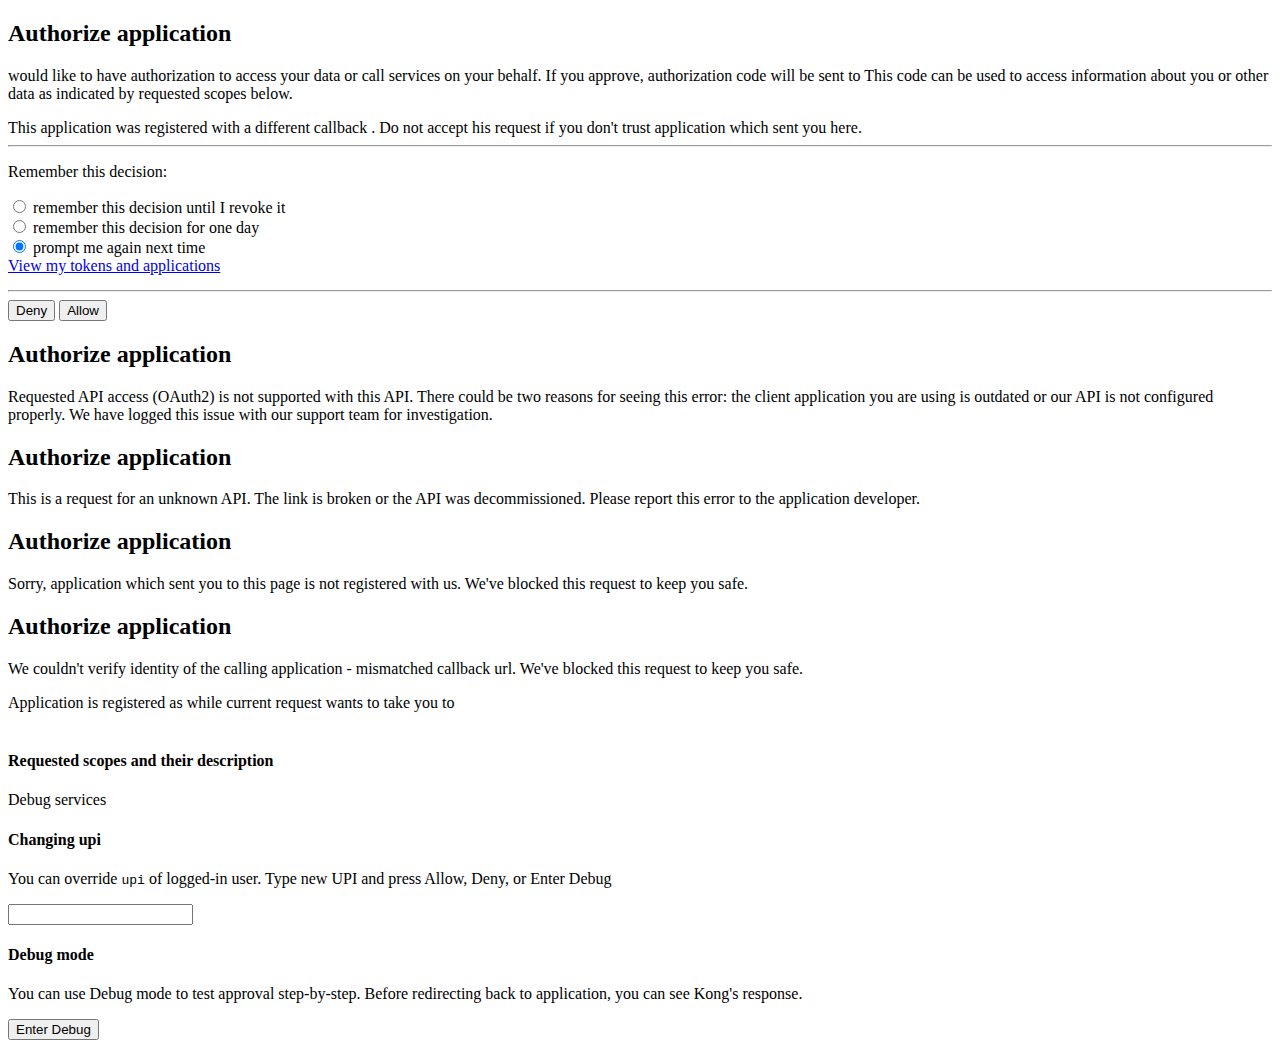
==== src/main/resources/templates/auth.html @ 26bdfdec "Changes to consetn token logic" ====
<!DOCTYPE html>
<html xmlns:th="http://www.thymeleaf.org">
<head th:replace="fragments/head :: head"></head>
<body>
	<div th:replace="fragments/header :: header (name=${name})"></div>

	<div class="container uoa-container">
		<form action="#" th:action="@{/{apid}/auth/submit(apid=${apiid})}" th:object="${map}" method="post">
			<!-- original request parameters, to pass on Submit -->
			<input type="hidden" th:field="*{client_id}"/>
			<input type="hidden" th:field="*{response_type}"/>
			<input type="hidden" th:field="*{redirect_uri}"/>
			<input type="hidden" th:field="*{state}"/>
			<input type="hidden" th:field="*{scope}"/>
			<input type="hidden" th:field="*{use_fragment}"/>
			<!--div class="jumbotron" th:switch="${clientError}"-->
			<div class="panel panel-primary" th:switch="${clientError}"><div class="panel-body">
				<div th:case="${null}" id="div_ask_user">
					<h2>Authorize application</h2>
					<p>
						<span class="texthighlight" th:text="${appname}"></span>
						would like to have authorization to access your data or call services on your behalf.
						If you approve, authorization code will be sent to <span class="urlhighlight" th:text="${apphost}" th:title="${appurl}"></span>
						This code can be used to access information about you or other data as indicated by requested scopes below.
					</p>

					<div class="alert alert-warning" role="alert" th:if="${! #strings.isEmpty(clientWarning)}" id="div_warn_callback_override">
						This application was registered with a different callback <span class="urlhighlight" th:text="${clientWarning}"></span>.
						Do not accept his request if you don't trust application which sent you here.
					</div>

					<div th:if="${rememberme==true and #strings.isEmpty(clientWarning)}">
						<hr/>
						<div class="row">
						<div class="col-xs-offset-1 col-xs-8">
							<p class="margin-bottom-s">Remember this decision:</p>
							<div>
								<label for="remember-forever">
									<input type="radio" name="remember" id="remember-forever" value="until-revoked"/>
									remember this decision until I revoke it
									<i class="glyphicon glyphicon-question-sign" data-toggle="tooltip" data-placement="top"
									   title="You can revoke this access at any time from your Application pages"></i>
								</label>
							</div>
							<div>
								<label for="remember-day">
									<input type="radio" name="remember" id="remember-day" value="one-month"/>
									remember this decision for one day
									<i class="glyphicon glyphicon-question-sign" data-toggle="tooltip" data-placement="top"
									   title="The app will be able to use this access for 1 month only. You will be prompted again if app needs access after this period."></i>
								</label>
							</div>
							<div>
								<label for="remember-not">
									<input type="radio" name="remember" id="remember-not" value="none" checked="checked"/>
									prompt me again next time
									<i class="glyphicon glyphicon-question-sign" data-toggle="tooltip" data-placement="top"
									   title="You will be prompted again if app needs access."></i>
								</label>
							</div>
							<div style="margin-bottom: 15px;">
								<a href="/self" target="_blank">View my tokens and applications</a>
							</div>
						</div>
						</div>
						<hr/>
					</div>


					<div class="flex-space-between">
						<button type="submit" class="btn btn-warning" value="Deny" name="actionDeny">Deny</button>
						<button type="submit" class="btn btn btn-success" value="Allow" name="actionAllow">Allow</button>
					</div>
				</div>
				<div th:case="noauth_api" id="div_api_noauth">
					<div class="media-left">
						<i class="fa fa-hand-paper-o" aria-hidden="true"></i>
					</div>
					<div class="media-body">
						<h2 class="media-heading">Authorize application</h2>
						<p>Requested API access (OAuth2) is not supported with this API. There could be two reasons for seeing this error:
							the client application you are using is outdated or our API is not configured properly. We have logged this issue
							with our support team for investigation.</p>
					</div>
				</div>
				<div th:case="unknown_api" id="div_error_api_not_found">
					<div class="media-left">
						<i class="fa fa-question" aria-hidden="true"></i>
					</div>
					<div class="media-body">
						<h2 class="media-heading">Authorize application</h2>
						<p>This is a request for an unknown API. The link is broken or the API was decommissioned. Please report this error to the application developer.</p>
					</div>
				</div>
				<div th:case="unknown_client" id="div_error_client_not_found">
					<div class="media-left">
						<i class="fa fa-frown-o" aria-hidden="true"></i>
					</div>
					<div class="media-body">
						<h2 class="media-heading">Authorize application</h2>
						<p>Sorry, application which sent you to this page is not registered with us. We've  blocked this request to keep you safe.</p>
					</div>
				</div>
				<div th:case="callback_match" id="div_error_callback_nomatch">
					<h2>Authorize application</h2>
					<p>We couldn't verify identity of the calling application - mismatched callback url. We've blocked this request to keep you safe.
					</p>
					<div class="alert alert-danger" role="alert">
						Application <span class="texthighlight" th:text="${appname}"></span>
						is registered as <span class="urlhighlight" th:text="${clientWarning}"></span>
						while current request wants to take you to <span class="urlhighlight" th:text="${appurl}"></span>
					</div>
				</div>
			</div></div>

			<div class="row"  th:if="${scopes != null } and not ${scopes.size()==0}">
				<div class="col-sm-12" style="margin-top: 40px;">
					<h4 class="scopes-header">Requested scopes and their description</h4>
				</div>
			</div>
			<div class="row">
				<div th:each="ascope: ${scopes}" class="col-sm-6">
					<div class="bs-callout" th:classappend="${ascope.warn} ? bs-callout-danger : bs-callout-primary">
						<h4 th:text="${ascope.key}"></h4>
						<p th:text="${ascope.value}"> </p>
					</div>
				</div>
			</div>

			<div class="panel panel-danger" th:if="${debug}">
				<div class="panel-heading">Debug services</div>
				<div class="panel-body">

					<div class="panel">
						<div class="panel-body">
						<h4>Changing upi</h4>
						<p> You can override <code>upi</code> of logged-in user. Type new UPI and press Allow, Deny, or Enter Debug</p>
						<p><input type="text" th:field="*{user_id}"/></p>
						</div>
					</div>


					<div class="panel">
						<div class="panel-body">
						<h4>Debug mode</h4>
						<p> You can use Debug mode to test approval step-by-step. Before redirecting back to application, you can see Kong's response.</p>
						<p><button type="submit" class="btn" name="actionDebug" value="Debug" > Enter Debug</button></p>
						</div>
					</div>
				</div>
			</div>

		</form>

	</div>
	<!-- /container -->


	<div th:replace="fragments/footer :: footer"></div>
</body>
</html>
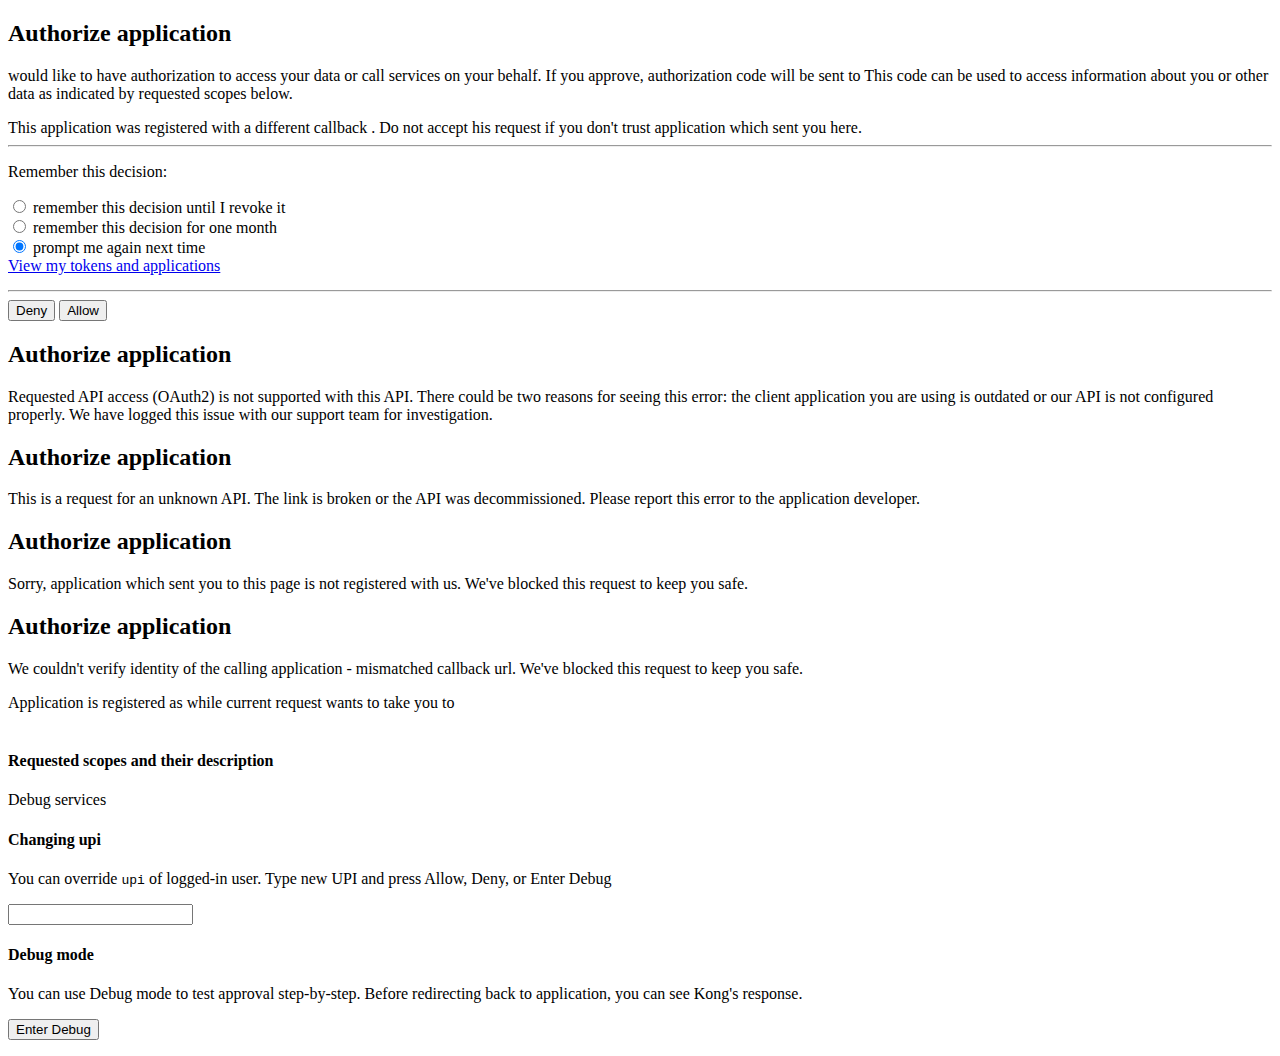
==== commit e1fe26ef: "Typo fix, added developer page listing existing apps" ====
--- a/src/main/resources/templates/auth.html
+++ b/src/main/resources/templates/auth.html
@@ -45,7 +45,7 @@
 							<div>
 								<label for="remember-day">
 									<input type="radio" name="remember" id="remember-day" value="one-month"/>
-									remember this decision for one day
+									remember this decision for one month
 									<i class="glyphicon glyphicon-question-sign" data-toggle="tooltip" data-placement="top"
 									   title="The app will be able to use this access for 1 month only. You will be prompted again if app needs access after this period."></i>
 								</label>
@@ -69,7 +69,7 @@
 
 					<div class="flex-space-between">
 						<button type="submit" class="btn btn-warning" value="Deny" name="actionDeny">Deny</button>
-						<button type="submit" class="btn btn btn-success" value="Allow" name="actionAllow">Allow</button>
+						<button type="submit" class="btn btn-success" value="Allow" name="actionAllow">Allow</button>
 					</div>
 				</div>
 				<div th:case="noauth_api" id="div_api_noauth">
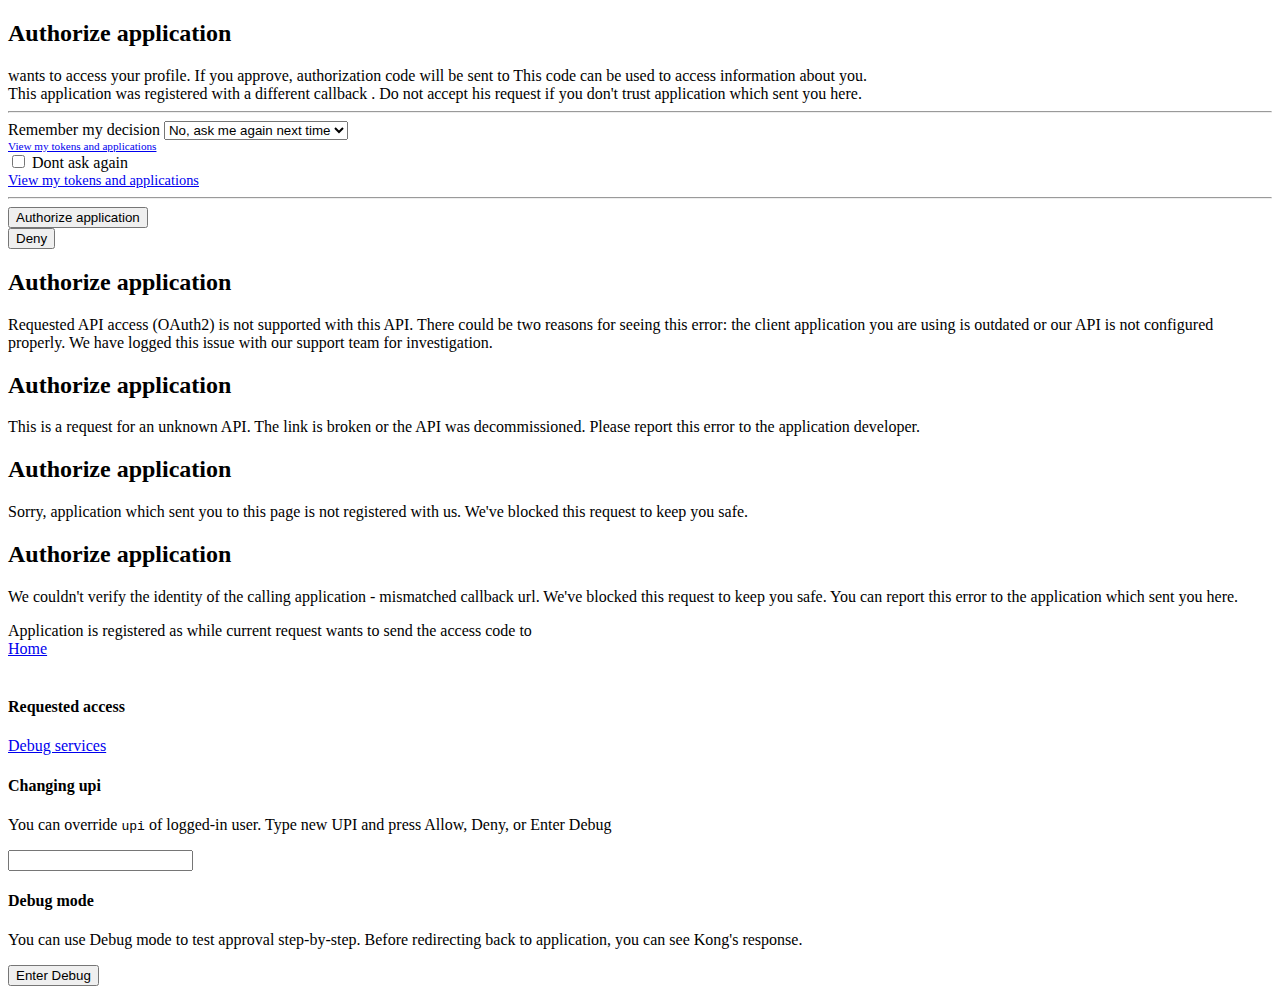
==== commit d91d0302: "New style, minor change to remember option" ====
--- a/src/main/resources/templates/auth.html
+++ b/src/main/resources/templates/auth.html
@@ -14,64 +14,83 @@
 			<input type="hidden" th:field="*{scope}"/>
 			<input type="hidden" th:field="*{use_fragment}"/>
 			<!--div class="jumbotron" th:switch="${clientError}"-->
-			<div class="panel panel-primary" th:switch="${clientError}"><div class="panel-body">
+			<div class="panel auth-panel" th:switch="${clientError}"><div class="panel-body">
 				<div th:case="${null}" id="div_ask_user">
-					<h2>Authorize application</h2>
-					<p>
-						<span class="texthighlight" th:text="${appname}"></span>
-						would like to have authorization to access your data or call services on your behalf.
-						If you approve, authorization code will be sent to <span class="urlhighlight" th:text="${apphost}" th:title="${appurl}"></span>
-						This code can be used to access information about you or other data as indicated by requested scopes below.
-					</p>
-
-					<div class="alert alert-warning" role="alert" th:if="${! #strings.isEmpty(clientWarning)}" id="div_warn_callback_override">
-						This application was registered with a different callback <span class="urlhighlight" th:text="${clientWarning}"></span>.
-						Do not accept his request if you don't trust application which sent you here.
+					<div class="row">
+						<div class="col-md-offset-1 col-md-10"><h2>Authorize application</h2></div>
 					</div>
 
-					<div th:if="${rememberme==true and #strings.isEmpty(clientWarning)}">
+					<div class="row">
+						<div class="col-md-offset-1 col-md-10 col-xs-12 col-xs-offset-0">
+							<span class="texthighlight" th:text="${appname}"></span>
+							wants to access your profile. If you approve, authorization code will be sent to <span class="urlhighlight" th:text="${apphost}" th:title="${appurl}"></span>
+							This code can be used to access information about you.
+						</div>
+					</div>
+					<div class="row">
+						<div class="alert alert-warning" role="alert" th:if="${! #strings.isEmpty(clientWarning)}" id="div_warn_callback_override">
+							This application was registered with a different callback <span class="urlhighlight" th:text="${clientWarning}"></span>.
+							Do not accept his request if you don't trust application which sent you here.
+						</div>
+					</div>
+
+					<div th:if="${rememberme==true and #strings.isEmpty(clientWarning)}" >
 						<hr/>
-						<div class="row">
-						<div class="col-xs-offset-1 col-xs-8">
-							<p class="margin-bottom-s">Remember this decision:</p>
-							<div>
-								<label for="remember-forever">
-									<input type="radio" name="remember" id="remember-forever" value="until-revoked"/>
-									remember this decision until I revoke it
-									<i class="glyphicon glyphicon-question-sign" data-toggle="tooltip" data-placement="top"
-									   title="You can revoke this access at any time from your Application pages"></i>
-								</label>
-							</div>
-							<div>
-								<label for="remember-day">
-									<input type="radio" name="remember" id="remember-day" value="one-month"/>
-									remember this decision for one month
-									<i class="glyphicon glyphicon-question-sign" data-toggle="tooltip" data-placement="top"
-									   title="The app will be able to use this access for 1 month only. You will be prompted again if app needs access after this period."></i>
-								</label>
-							</div>
-							<div>
-								<label for="remember-not">
-									<input type="radio" name="remember" id="remember-not" value="none" checked="checked"/>
-									prompt me again next time
-									<i class="glyphicon glyphicon-question-sign" data-toggle="tooltip" data-placement="top"
-									   title="You will be prompted again if app needs access."></i>
-								</label>
-							</div>
-							<div style="margin-bottom: 15px;">
+						<div th:if="${map.response_type=='token'}" class="row">
+						<div class="col-md-offset-1 col-xs-offset-0 col-xs-6">
+							<label for="remember">Remember my decision</label>
+								<!--p class="margin-bottom-s">Remember my decision:</p-->
+							<select class="form-control" name="remember" id="remember">
+								<option id="remember-not" value="remember-not"
+									title="You will be prompted again if app needs access after the code has expired">
+									No, ask me again next time
+								</option>
+								<option id="remember-month" value="remember-month"
+									title="The app will be able to use this access for 1 month only. You will be prompted again if app needs access after this period.">
+									For one month
+								</option>
+								<option id="remember-forever" value="remember-forever"
+									title="You can revoke this access at any time from your Application pages">
+									Until I revoke it
+								</option>
+							</select>
+							<div style="font-size: 70%;">
 								<a href="/self" target="_blank">View my tokens and applications</a>
 							</div>
 						</div>
 						</div>
+
+						<div th:if="${map.response_type=='code'}" class="row">
+							<div class="col-md-offset-1 col-xs-offset-0 col-xs-6">
+								<div class="checkbox">
+									<label>
+										<input type="checkbox" name="remember" value="remember-forever"/>
+										Dont ask again
+										<i class="glyphicon glyphicon-question-sign" data-toggle="tooltip" data-placement="top"
+										   title="You can revoke this access at any time from your Application pages"></i>
+									</label>
+								</div>
+								<div style="font-size: 90%;">
+									<a href="/self" target="_blank">View my tokens and applications</a>
+								</div>
+							</div>
+
+						</div>
+
 						<hr/>
 					</div>
 
-
-					<div class="flex-space-between">
-						<button type="submit" class="btn btn-warning" value="Deny" name="actionDeny">Deny</button>
-						<button type="submit" class="btn btn-success" value="Allow" name="actionAllow">Allow</button>
+					<div class="row">
+						<div class="col-md-offset-1 col-md-6 col-xs-12 col-xs-offset-0">
+							<button type="submit" class="btn btn-allow" value="Allow" name="actionAllow">Authorize application</button>
+						</div>
+						<div class="col-md-3 col-xs-12">
+							<button type="submit" class="btn btn-warning" value="Deny" name="actionDeny">Deny</button>
+						</div>
 					</div>
 				</div>
+
+
 				<div th:case="noauth_api" id="div_api_noauth">
 					<div class="media-left">
 						<i class="fa fa-hand-paper-o" aria-hidden="true"></i>
@@ -103,19 +122,24 @@
 				</div>
 				<div th:case="callback_match" id="div_error_callback_nomatch">
 					<h2>Authorize application</h2>
-					<p>We couldn't verify identity of the calling application - mismatched callback url. We've blocked this request to keep you safe.
+					<p>We couldn't verify the identity of the calling application - mismatched callback url. We've blocked this request to keep you safe.
+					You can report this error to the application which sent you here.
 					</p>
 					<div class="alert alert-danger" role="alert">
 						Application <span class="texthighlight" th:text="${appname}"></span>
 						is registered as <span class="urlhighlight" th:text="${clientWarning}"></span>
-						while current request wants to take you to <span class="urlhighlight" th:text="${appurl}"></span>
+						while current request wants to send the access code to <span class="urlhighlight" th:text="${appurl}"></span>
 					</div>
+					<div class="row">
+						<a href="https://auckland.ac.nz" class="btn btn-allow">Home</a>
+					</div>
+
 				</div>
-			</div></div>
+			</div></div> <!-- end of panel -->
 
 			<div class="row"  th:if="${scopes != null } and not ${scopes.size()==0}">
 				<div class="col-sm-12" style="margin-top: 40px;">
-					<h4 class="scopes-header">Requested scopes and their description</h4>
+					<h4 class="scopes-header">Requested access</h4>
 				</div>
 			</div>
 			<div class="row">
@@ -128,8 +152,14 @@
 			</div>
 
 			<div class="panel panel-danger" th:if="${debug}">
-				<div class="panel-heading">Debug services</div>
-				<div class="panel-body">
+				<div class="panel-heading panel-heading-collapsible">
+					<div class="panel-title">
+						<a role="button" data-toggle="collapse" href="#collapseDebugPanel" aria-expanded="false" class="collapsed">
+							Debug services
+						</a>
+					</div>
+				</div>
+				<div class="panel-body collapse" id="collapseDebugPanel">
 
 					<div class="panel">
 						<div class="panel-body">
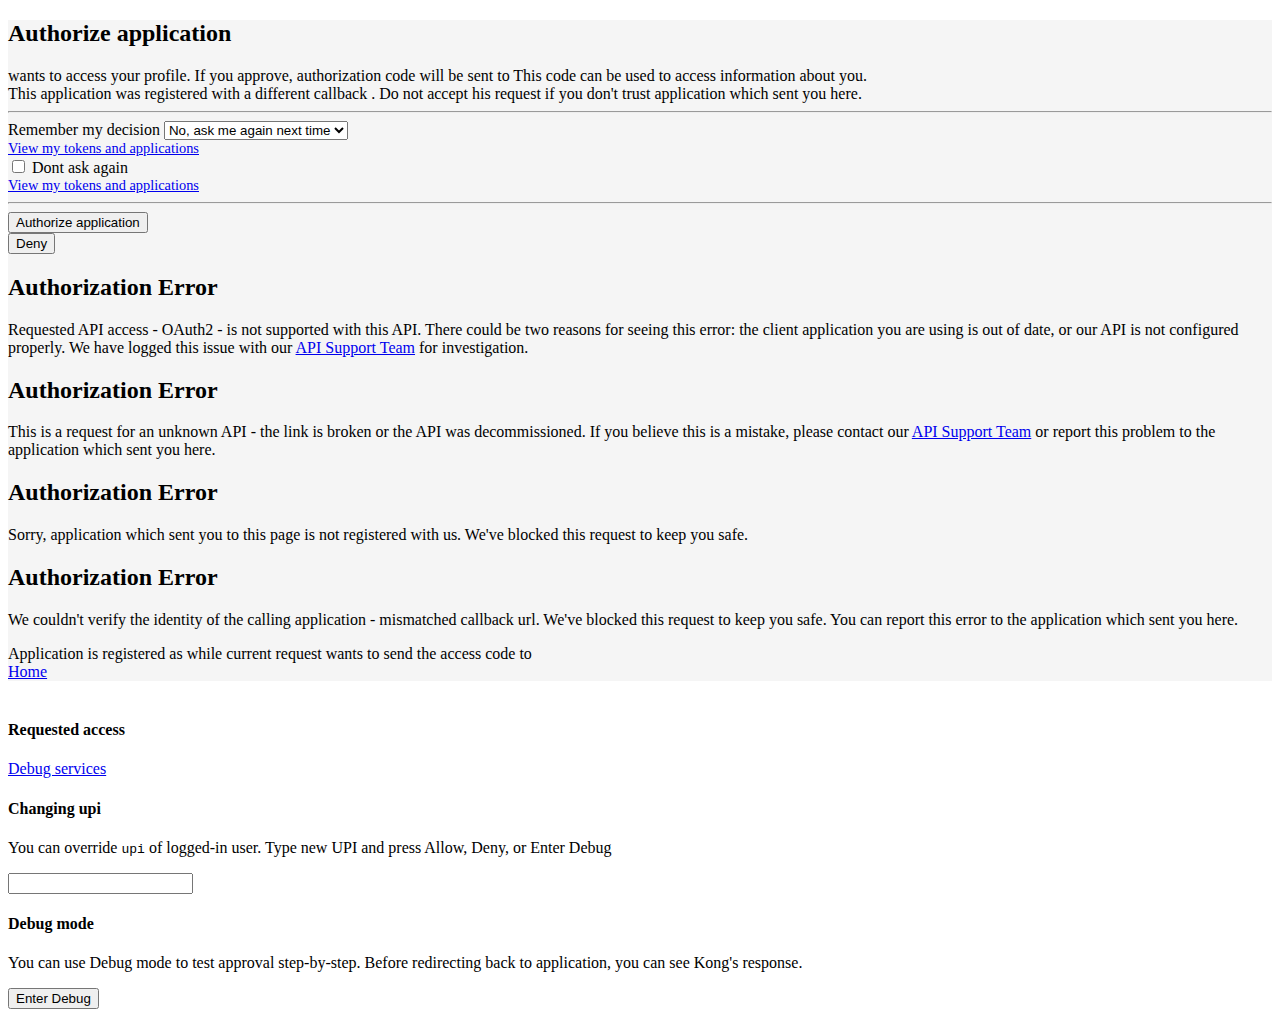
==== commit f7b76a31: "Style changes, still broken" ====
--- a/src/main/resources/templates/auth.html
+++ b/src/main/resources/templates/auth.html
@@ -4,8 +4,13 @@
 <body>
 	<div th:replace="fragments/header :: header (name=${name})"></div>
 
-	<div class="container uoa-container">
-		<form action="#" th:action="@{/{apid}/auth/submit(apid=${apiid})}" th:object="${map}" method="post">
+	<div class="main-content general-content sticky-footer">
+		<main id="main">
+			<div class="section responsiveGrid"><div class="uoa-section"><div class="container">
+				<div class="row">
+					<div id="col-new" class="col-xs-12 col-md-2"></div>
+					<div id="col-login" class="col-xs-12 col-md-8">
+						<form action="#" th:action="@{/{apid}/auth/submit(apid=${apiid})}" th:object="${map}" method="post">
 			<!-- original request parameters, to pass on Submit -->
 			<input type="hidden" th:field="*{client_id}"/>
 			<input type="hidden" th:field="*{response_type}"/>
@@ -14,14 +19,15 @@
 			<input type="hidden" th:field="*{scope}"/>
 			<input type="hidden" th:field="*{use_fragment}"/>
 			<!--div class="jumbotron" th:switch="${clientError}"-->
-			<div class="panel auth-panel" th:switch="${clientError}"><div class="panel-body">
-				<div th:case="${null}" id="div_ask_user">
-					<div class="row">
-						<div class="col-md-offset-1 col-md-10"><h2>Authorize application</h2></div>
-					</div>
-
-					<div class="row">
-						<div class="col-md-offset-1 col-md-10 col-xs-12 col-xs-offset-0">
+			<div class="auth-panel rounded" th:switch="${clientError}" style="background: whitesmoke;"><div class="panel-body">
+				<div th:case="${null}" class="container" id="div_ask_user">
+					<div class="row">
+						<div><h2 class="text-center">Authorize application</h2></div>
+					</div>
+
+					<div class="row">
+						<div class="col-md-1 col-xs-0"></div>
+						<div class="col-md-10 col-xs-12">
 							<span class="texthighlight" th:text="${appname}"></span>
 							wants to access your profile. If you approve, authorization code will be sent to <span class="urlhighlight" th:text="${apphost}" th:title="${appurl}"></span>
 							This code can be used to access information about you.
@@ -37,31 +43,33 @@
 					<div th:if="${rememberme==true and #strings.isEmpty(clientWarning)}" >
 						<hr/>
 						<div th:if="${map.response_type=='token'}" class="row">
-						<div class="col-md-offset-1 col-xs-offset-0 col-xs-6">
-							<label for="remember">Remember my decision</label>
-								<!--p class="margin-bottom-s">Remember my decision:</p-->
-							<select class="form-control" name="remember" id="remember">
-								<option id="remember-not" value="remember-not"
-									title="You will be prompted again if app needs access after the code has expired">
-									No, ask me again next time
-								</option>
-								<option id="remember-month" value="remember-month"
-									title="The app will be able to use this access for 1 month only. You will be prompted again if app needs access after this period.">
-									For one month
-								</option>
-								<option id="remember-forever" value="remember-forever"
-									title="You can revoke this access at any time from your Application pages">
-									Until I revoke it
-								</option>
-							</select>
-							<div style="font-size: 70%;">
-								<a href="/self" target="_blank">View my tokens and applications</a>
+							<div class="col-md-1 col-xs-0"></div>
+							<div class="col-md-6 col-xs-12">
+								<label for="remember">Remember my decision</label>
+									<!--p class="margin-bottom-s">Remember my decision:</p-->
+								<select class="form-control" name="remember" id="remember">
+									<option id="remember-not" value="remember-not"
+										title="You will be prompted again next time you use the application">
+										No, ask me again next time
+									</option>
+									<option id="remember-2weeks" value="remember-2weeks"
+										title="If you want to continue to use the app after two weeks, you will be asked again.">
+										For two weeks
+									</option>
+									<option id="remember-forever" value="remember-forever"
+										title="You will not be asked to authorize this access again. You can revoke it any time from your Application pages">
+										Until I revoke it
+									</option>
+								</select>
+								<div style="font-size: 90%;">
+									<a href="/self" target="_blank">View my tokens and applications</a>
+								</div>
 							</div>
 						</div>
-						</div>
 
 						<div th:if="${map.response_type=='code'}" class="row">
-							<div class="col-md-offset-1 col-xs-offset-0 col-xs-6">
+							<div class="col-md-1 col-xs-0"></div>
+							<div class="col-md-10 col-xs-6">
 								<div class="checkbox">
 									<label>
 										<input type="checkbox" name="remember" value="remember-forever"/>
@@ -74,75 +82,114 @@
 									<a href="/self" target="_blank">View my tokens and applications</a>
 								</div>
 							</div>
-
 						</div>
 
 						<hr/>
 					</div>
 
 					<div class="row">
-						<div class="col-md-offset-1 col-md-6 col-xs-12 col-xs-offset-0">
-							<button type="submit" class="btn btn-allow" value="Allow" name="actionAllow">Authorize application</button>
-						</div>
-						<div class="col-md-3 col-xs-12">
-							<button type="submit" class="btn btn-warning" value="Deny" name="actionDeny">Deny</button>
-						</div>
-					</div>
-				</div>
-
-
-				<div th:case="noauth_api" id="div_api_noauth">
-					<div class="media-left">
-						<i class="fa fa-hand-paper-o" aria-hidden="true"></i>
-					</div>
-					<div class="media-body">
-						<h2 class="media-heading">Authorize application</h2>
-						<p>Requested API access (OAuth2) is not supported with this API. There could be two reasons for seeing this error:
-							the client application you are using is outdated or our API is not configured properly. We have logged this issue
-							with our support team for investigation.</p>
-					</div>
-				</div>
-				<div th:case="unknown_api" id="div_error_api_not_found">
-					<div class="media-left">
-						<i class="fa fa-question" aria-hidden="true"></i>
-					</div>
-					<div class="media-body">
-						<h2 class="media-heading">Authorize application</h2>
-						<p>This is a request for an unknown API. The link is broken or the API was decommissioned. Please report this error to the application developer.</p>
-					</div>
-				</div>
-				<div th:case="unknown_client" id="div_error_client_not_found">
-					<div class="media-left">
-						<i class="fa fa-frown-o" aria-hidden="true"></i>
-					</div>
-					<div class="media-body">
-						<h2 class="media-heading">Authorize application</h2>
-						<p>Sorry, application which sent you to this page is not registered with us. We've  blocked this request to keep you safe.</p>
-					</div>
-				</div>
-				<div th:case="callback_match" id="div_error_callback_nomatch">
-					<h2>Authorize application</h2>
-					<p>We couldn't verify the identity of the calling application - mismatched callback url. We've blocked this request to keep you safe.
-					You can report this error to the application which sent you here.
-					</p>
-					<div class="alert alert-danger" role="alert">
-						Application <span class="texthighlight" th:text="${appname}"></span>
-						is registered as <span class="urlhighlight" th:text="${clientWarning}"></span>
-						while current request wants to send the access code to <span class="urlhighlight" th:text="${appurl}"></span>
-					</div>
-					<div class="row">
-						<a href="https://auckland.ac.nz" class="btn btn-allow">Home</a>
+						<div class="col-md-1 col-xs-0"></div>
+						<div class="col-md-6 col-xs-12">
+							<!--<button type="submit" class="btn btn-allow" value="Allow" name="actionAllow">Authorize application</button-->
+							<button type="submit" class="cta cta--dark-blue-auth login-button" value="Allow" name="actionAllow">Authorize application</button>
+						</div>
+						<div class="col-md-4 col-xs-12">
+							<button type="submit" class="cta btn btn--white" value="Deny" name="actionDeny">Deny</button>
+						</div>
+					</div>
+				</div>
+
+
+				<div th:case="noauth_api" id="div_api_noauth" class="container">
+					<div class="row">
+						<div><h2 class="text-center">Authorization Error</h2></div>
+					</div>
+
+					<div class="row">
+						<div class="col-md-3 col-xs-12 auth-warn-image  mx-auto text-center">
+							<i class="fa fa-hand-paper-o" aria-hidden="true"></i>
+						</div>
+						<div class="col-md-9 col-xs-12">
+							<p>Requested API access - OAuth2 - is not supported with this API. There could be two reasons for seeing this error:
+								the client application you are using is out of date, or our API is not configured properly. We have logged this issue
+								with our <a href="mailto:api-team@list.auckland.ac.nz">API Support Team</a> for investigation.</p>
+						</div>
+					</div>
+				</div>
+
+				<div th:case="unknown_api" id="div_error_api_not_found" class="container">
+					<div class="row">
+						<div><h2 class="text-center">Authorization Error</h2></div>
+					</div>
+
+					<div class="row">
+						<div class="col-md-3 col-xs-12 auth-warn-image mx-auto text-center">
+							<span>
+							<i class="fa fa-question" aria-hidden="true"></i>
+							</span>
+						</div>
+						<div class="col-md-9 col-xs-12">
+							<p>This is a request for an unknown API - the link is broken or the API was decommissioned.
+								If you believe this is a mistake, please contact our <a href="mailto:api-team@list.auckland.ac.nz">API Support Team</a>
+								or report this problem to the application which sent you here.
+							</p>
+						</div>
+					</div>
+				</div>
+
+				<div th:case="unknown_client" id="div_error_client_not_found" class="container">
+					<div class="row">
+						<div><h2 class="text-center">Authorization Error</h2></div>
+					</div>
+
+					<div class="row">
+						<div class="col-md-3 col-xs-12 auth-warn-image  mx-auto text-center">
+							<i class="fa fa-frown-o" aria-hidden="true"></i>
+						</div>
+						<div class="col-md-9 col-xs-12">
+							<p>Sorry, application which sent you to this page is not registered with us. We've  blocked this request to keep you safe.</p>
+						</div>
+					</div>
+				</div>
+
+				<div th:case="callback_match" id="div_error_callback_nomatch" class="container">
+					<div class="row">
+						<h2 class="text-center">Authorization Error</h2>
+					</div>
+
+					<div class="row">
+						<div class="col-md-1 col-xs-0"></div>
+						<div class="col-md-10 col-xs-12">
+							<p>We couldn't verify the identity of the calling application - mismatched callback url. We've blocked this request to keep you safe.
+							You can report this error to the application which sent you here.
+							</p>
+						</div>
+					</div>
+					<div class="row">
+						<div class="col-md-1 col-xs-0"></div>
+						<div class="col-md-10 col-xs-12 alert alert-danger" role="alert">
+							Application <span class="texthighlight" th:text="${appname}"></span>
+							is registered as <span class="urlhighlight" th:text="${clientWarning}"></span>
+							while current request wants to send the access code to <span class="urlhighlight" th:text="${appurl}"></span>
+						</div>
+					</div>
+					<div class="row">
+						<div class="col-md-1 col-xs-0"></div>
+						<div class="col-md-10 col-xs-12">
+							<a href="https://auckland.ac.nz" class="cta cta--dark-blue-auth">Home</a>
+						</div>
 					</div>
 
 				</div>
 			</div></div> <!-- end of panel -->
 
-			<div class="row"  th:if="${scopes != null } and not ${scopes.size()==0}">
-				<div class="col-sm-12" style="margin-top: 40px;">
-					<h4 class="scopes-header">Requested access</h4>
+
+			<div class="row clear privacy-note" id="scopes_header" th:if="${scopes != null } and not ${scopes.size()==0}">
+				<div class="col-sm-12 col-md-12 sectionheading" style="margin-top: 40px;">
+					<h4 class="login-white">Requested access</h4>
 				</div>
 			</div>
-			<div class="row">
+			<div class="row" id="scopes_container">
 				<div th:each="ascope: ${scopes}" class="col-sm-6">
 					<div class="bs-callout" th:classappend="${ascope.warn} ? bs-callout-danger : bs-callout-primary">
 						<h4 th:text="${ascope.key}"></h4>
@@ -151,15 +198,15 @@
 				</div>
 			</div>
 
-			<div class="panel panel-danger" th:if="${debug}">
+			<div class="card card-danger" th:if="${debug}">
 				<div class="panel-heading panel-heading-collapsible">
-					<div class="panel-title">
+					<div class="card-title">
 						<a role="button" data-toggle="collapse" href="#collapseDebugPanel" aria-expanded="false" class="collapsed">
 							Debug services
 						</a>
 					</div>
 				</div>
-				<div class="panel-body collapse" id="collapseDebugPanel">
+				<div class="card-block panel-body collapse" id="collapseDebugPanel">
 
 					<div class="panel">
 						<div class="panel-body">
@@ -181,7 +228,10 @@
 			</div>
 
 		</form>
-
+					</div>
+				</div>
+			</div></div></div>
+		</main>
 	</div>
 	<!-- /container -->
 
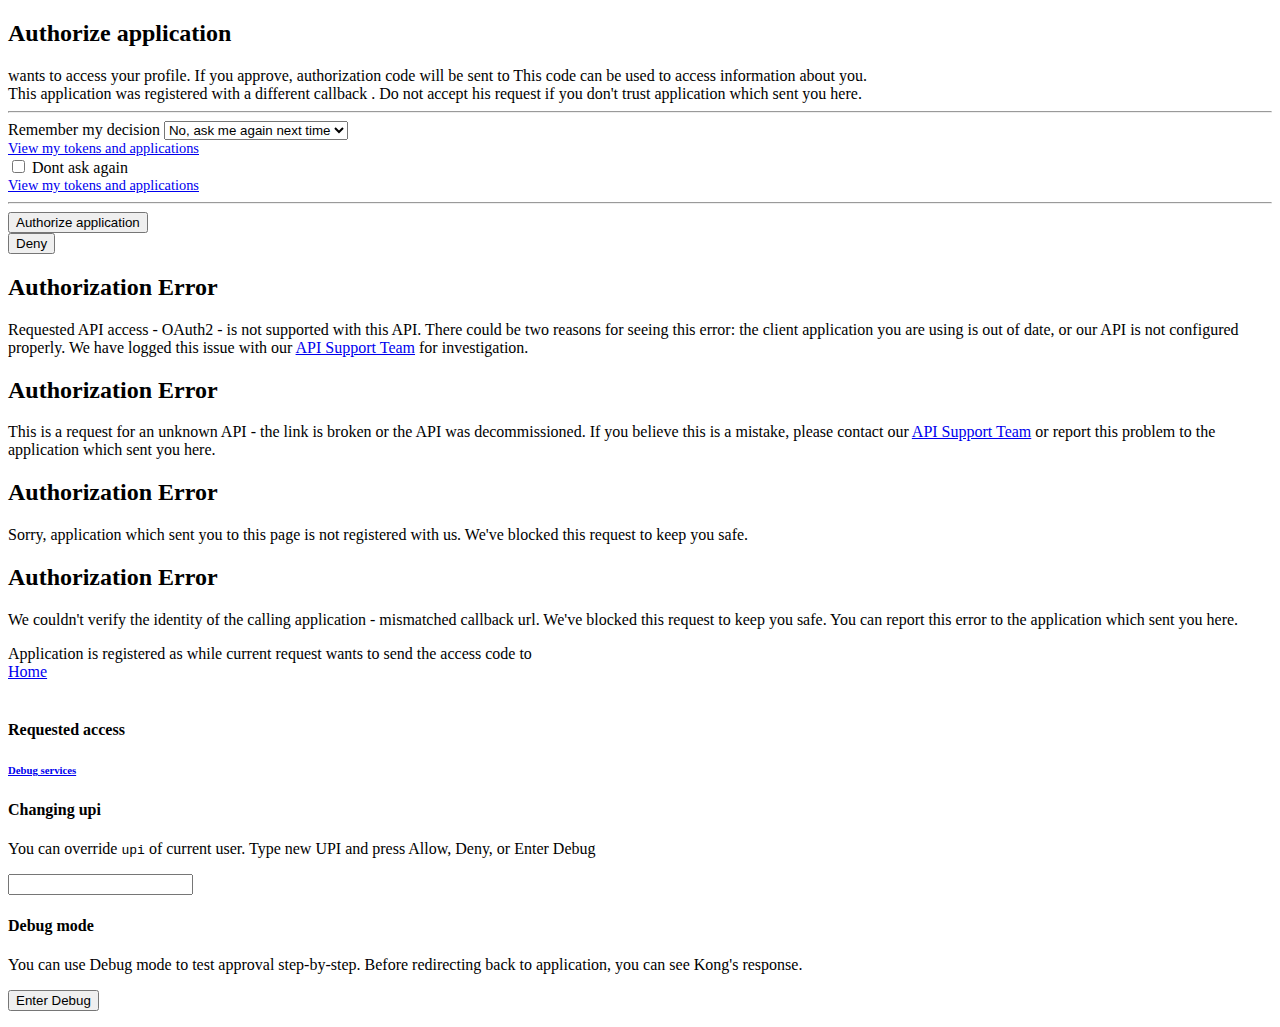
==== commit b70f631e: "Styling changes for main pages" ====
--- a/src/main/resources/templates/auth.html
+++ b/src/main/resources/templates/auth.html
@@ -19,7 +19,7 @@
 			<input type="hidden" th:field="*{scope}"/>
 			<input type="hidden" th:field="*{use_fragment}"/>
 			<!--div class="jumbotron" th:switch="${clientError}"-->
-			<div class="auth-panel rounded" th:switch="${clientError}" style="background: whitesmoke;"><div class="panel-body">
+			<div class="auth-panel rounded" th:switch="${clientError}"><div class="panel-body">
 				<div th:case="${null}" class="container" id="div_ask_user">
 					<div class="row">
 						<div><h2 class="text-center">Authorize application</h2></div>
@@ -198,33 +198,41 @@
 				</div>
 			</div>
 
-			<div class="card card-danger" th:if="${debug}">
-				<div class="panel-heading panel-heading-collapsible">
-					<div class="card-title">
-						<a role="button" data-toggle="collapse" href="#collapseDebugPanel" aria-expanded="false" class="collapsed">
-							Debug services
-						</a>
-					</div>
-				</div>
-				<div class="card-block panel-body collapse" id="collapseDebugPanel">
-
-					<div class="panel">
-						<div class="panel-body">
-						<h4>Changing upi</h4>
-						<p> You can override <code>upi</code> of logged-in user. Type new UPI and press Allow, Deny, or Enter Debug</p>
-						<p><input type="text" th:field="*{user_id}"/></p>
-						</div>
-					</div>
-
-
-					<div class="panel">
-						<div class="panel-body">
-						<h4>Debug mode</h4>
-						<p> You can use Debug mode to test approval step-by-step. Before redirecting back to application, you can see Kong's response.</p>
-						<p><button type="submit" class="btn" name="actionDebug" value="Debug" > Enter Debug</button></p>
-						</div>
-					</div>
-				</div>
+			<div class="accordion" th:if="${debug}" role="tablist" aria-multiselectable="true">
+
+				<div class="card card-danger card-inverse container">
+					<div class="card-header row" role="tab" id="headingOne">
+						<h6 class="mb-0 login-white">
+							<a data-toggle="collapse" data-parent="#accordion" href="#collapseOne" class="login-white" aria-expanded="false" aria-controls="collapseOne">
+								Debug services
+							</a>
+						</h6>
+					</div>
+
+					<div id="collapseOne" class="collapse row" role="tabpanel" aria-labelledby="headingOne">
+						<div class="card-block">
+							<div class="row">
+								<div class="col-md-1 col-xs-0"></div>
+								<div class="col-md-10 col-xs-12">
+									<h4>Changing upi</h4>
+									<p> You can override <code>upi</code> of  current user. Type new UPI and press Allow, Deny, or Enter Debug</p>
+									<p><input type="text" th:field="*{user_id}"/></p>
+								</div>
+							</div>
+							<div class="row">
+								<div class="col-md-1 col-xs-0"></div>
+								<div class="col-md-10 col-xs-12">
+									<h4>Debug mode</h4>
+									<p> You can use Debug mode to test approval step-by-step. Before redirecting back to application, you can see Kong's response.</p>
+									<p><button type="submit" class="cta btn btn--white" name="actionDebug" value="Debug" > Enter Debug</button></p>
+								</div>
+							</div>
+						</div>
+
+					</div>
+
+				</div>
+
 			</div>
 
 		</form>
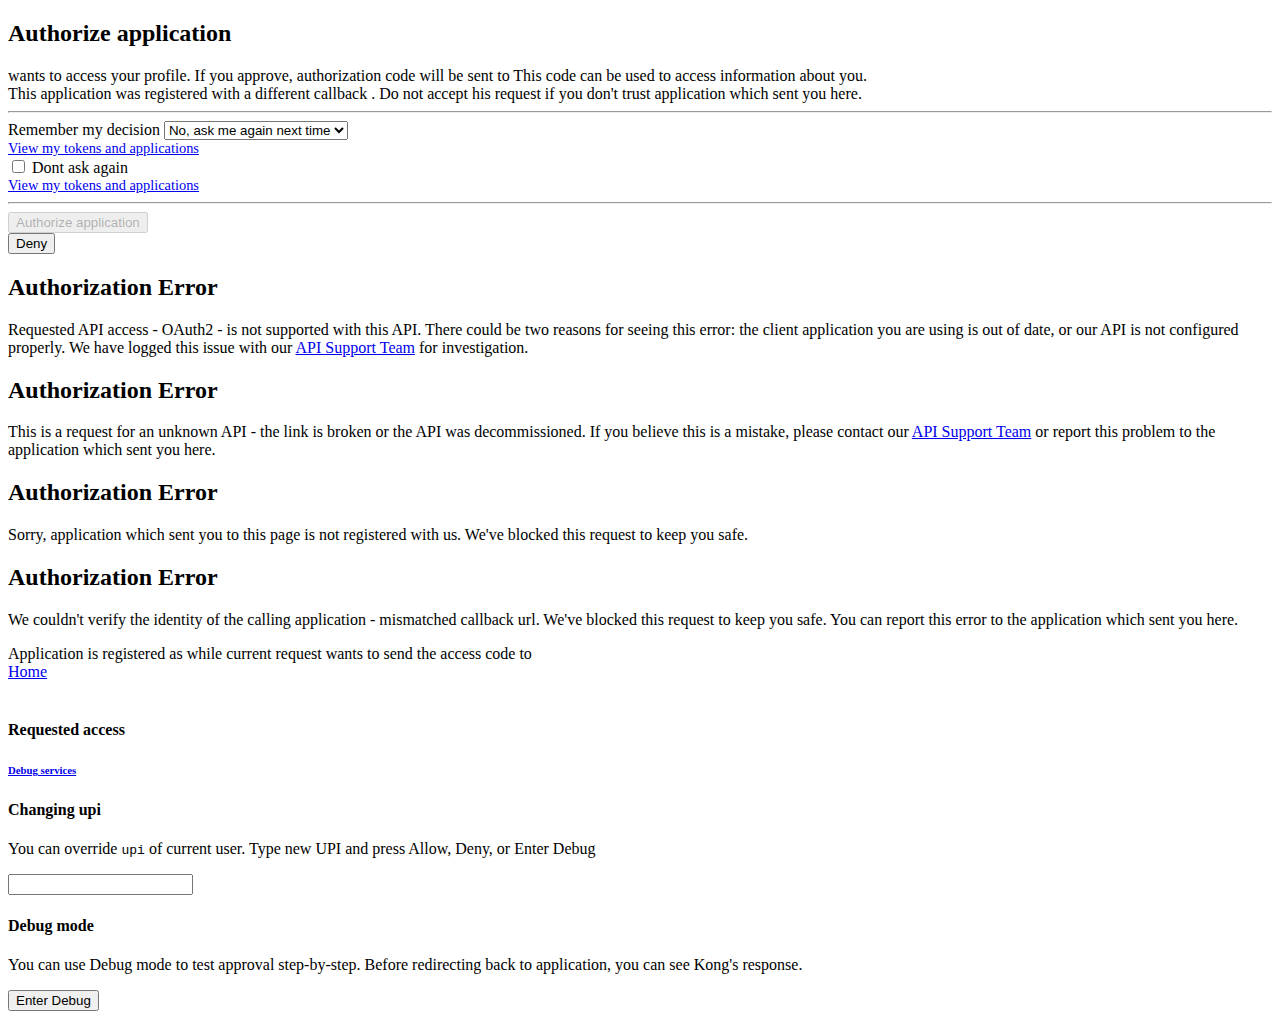
==== commit ce122676: "Add disabling the button on submit and additional measure to prevent double submit" ====
--- a/src/main/resources/templates/auth.html
+++ b/src/main/resources/templates/auth.html
@@ -91,10 +91,12 @@
 						<div class="col-md-1 col-xs-0"></div>
 						<div class="col-md-6 col-xs-12">
 							<!--<button type="submit" class="btn btn-allow" value="Allow" name="actionAllow">Authorize application</button-->
-							<button type="submit" class="cta cta--dark-blue-auth login-button" value="Allow" name="actionAllow">Authorize application</button>
+							<button type="submit" class="cta cta--dark-blue-auth login-button"
+							        id="btonAllow" value="Allow" name="actionAllow" disabled="true">Authorize application</button>
 						</div>
 						<div class="col-md-4 col-xs-12">
-							<button type="submit" class="cta btn btn--white" value="Deny" name="actionDeny">Deny</button>
+							<button type="submit" class="cta btn btn--white"
+							        id="btonDeny" value="Deny" name="actionDeny">Deny</button>
 						</div>
 					</div>
 				</div>
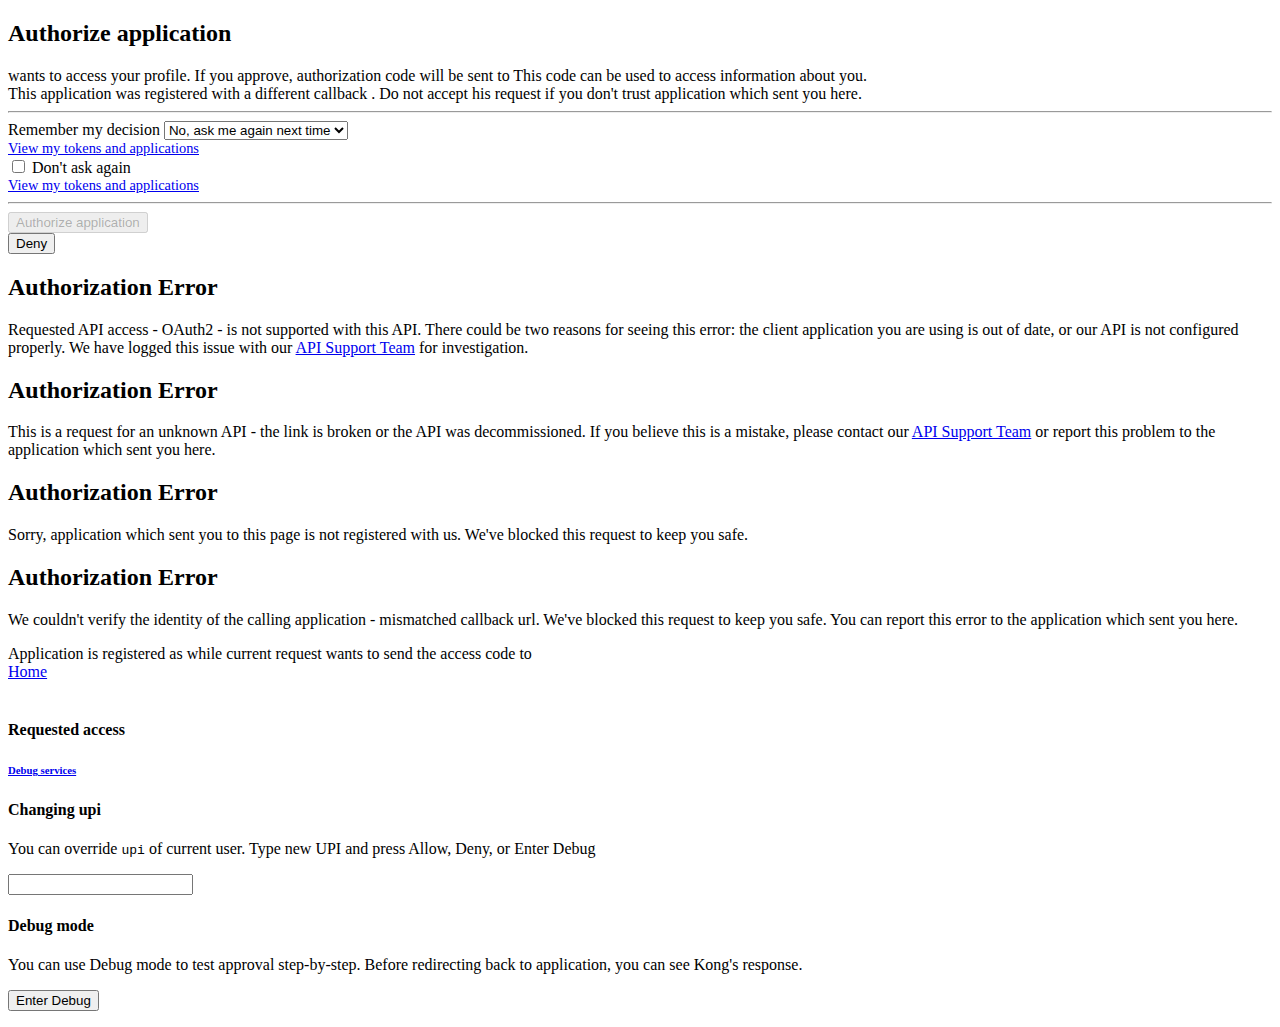
==== commit dff1a44b: "Misspelled dont" ====
--- a/src/main/resources/templates/auth.html
+++ b/src/main/resources/templates/auth.html
@@ -73,7 +73,7 @@
 								<div class="checkbox">
 									<label>
 										<input type="checkbox" name="remember" value="remember-forever"/>
-										Dont ask again
+										Don't ask again
 										<i class="glyphicon glyphicon-question-sign" data-toggle="tooltip" data-placement="top"
 										   title="You can revoke this access at any time from your Application pages"></i>
 									</label>
